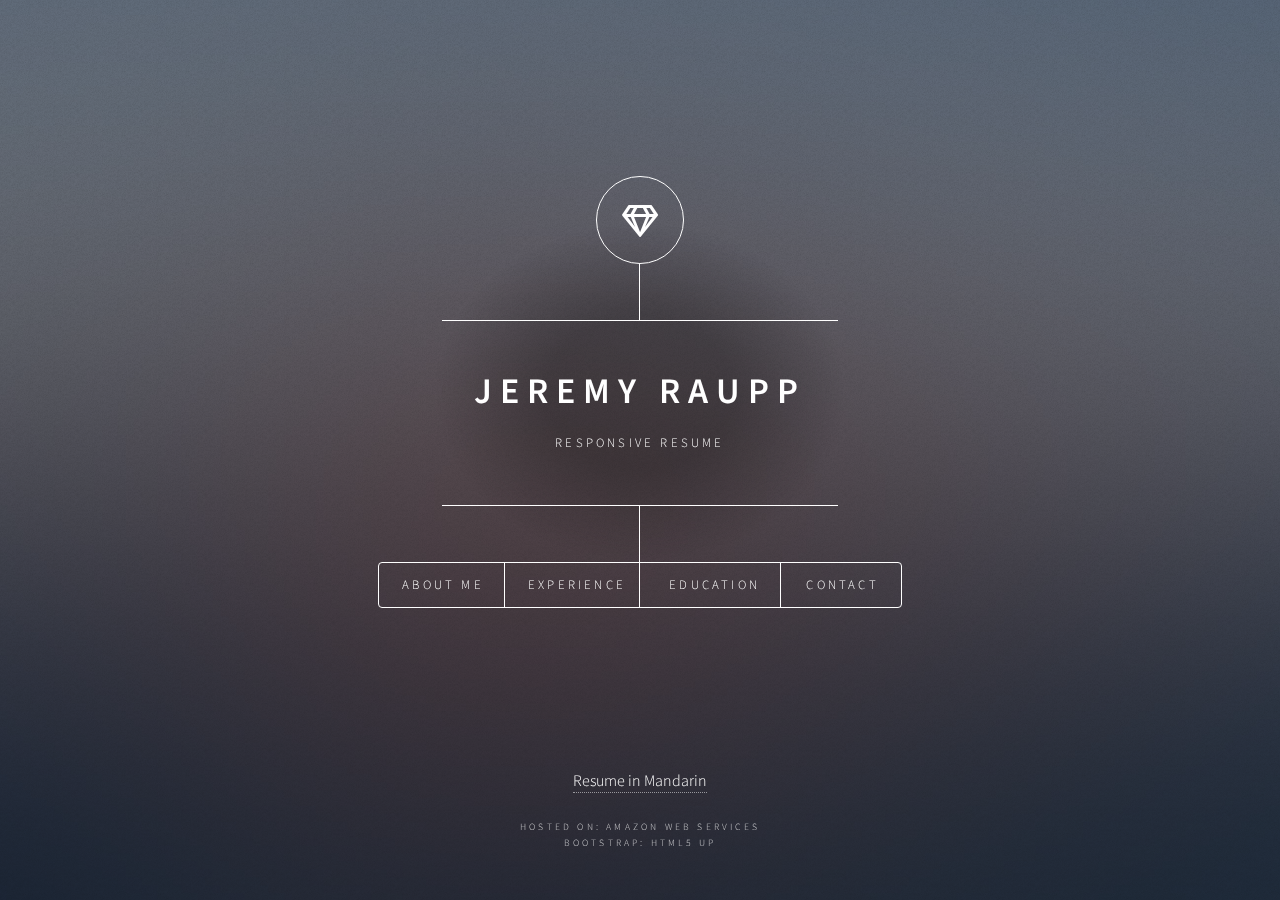
==== My Homepage/index.html @ 41d8da1f "Add files via upload" ====
<!DOCTYPE HTML>
<!--
	Things to do...

	about me::: add a picture
	contact::: php email for inquires
	translate webpage
	add wechat icon and link
-->
<html>
	<head>
		<title>Jeremy Raupp</title>
		<meta charset="utf-8" />
		<meta name="viewport" content="width=device-width, initial-scale=1, user-scalable=no" />
		<link rel="stylesheet" href="assets/css/main.css" />
		<noscript><link rel="stylesheet" href="assets/css/noscript.css" /></noscript>
	</head>
	<body class="is-preload">

		<!-- Wrapper -->
			<div id="wrapper">

				<!-- Header -->
					<header id="header">
						<div class="logo">
							<span class="icon fa-gem"></span>
						</div>
						<div class="content">
							<div class="inner">
								<h1>Jeremy Raupp</h1>
								<p>Responsive Resume</p>

							</div>
						</div>
						<nav>
							<ul>
								<li><a href="#About">About Me</a></li>
								<li><a href="#Experience">Experience</a></li>
								<li><a href="#Education"> Education</a></li>
								<li><a href="#Contact">Contact</a></li>
								<!--<li><a href="#elements">Elements</a></li>-->
							</ul>
						</nav>
					</header>

				<!-- Main -->
					<div id="main">

						<!-- Intro -->
							<article id="About">
								<h2 class="major">About me</h2>
								<span class="image main"><img src="images/pic01.jpg" alt="" /></span>
								<p>I am a self taught Mandarin Chinese speaker and an Amazon Web Services Developer. I love diving head first into the hardest challenges out there. My current undertaking is to become fluent in all things AWS and DevOps. </p>
								<p><strong>Name:</strong>  Jeremy Raupp</p>
								<p><strong>Location:</strong>  Sarasota, Florida, USA</p>

							</article>

													<!-- Experience -->
														<article id="Experience">
															<h2 class="major">Experience</h2>
																<div style="width:150px; height:200px">
															<span class="image main"><img src="images/Work Pic.jpg" alt="" /></span>
																</div>
															<p><center>That which you most want to find, will be found where you least want to look.</center></p>
															<p align="right">- Carl Jung</p><br>

															<div class="table-wrapper">
																<table>
																	<thead>
																		<tr>
																			<th>Name</th>
																			<th>Description</th>
																			<th>Dates</th>
																		</tr>
																	</thead>
																	<tbody>
																		<tr>
																			<td><a href="http://www.cdtc.edu.cn/english/"target="_blank" rel="noopener noreferrer">Chengdu Textile College</td>
																			<td>Foreign Language Expert</td>
																			<td>Sept 2018 - July 2019</td>
																		</tr>
																		<tr>
																			<td><a href="https://www.archdaily.com/912370/experimental-primary-school-of-suzhou-science-and-technology-town-atelier-z-plus-dplus-studio"target="_blank" rel="noopener noreferrer">Suzhou Primary School</td>
																			<td>Primary School Teacher</td>
																			<td>Sept 2017 - July 2018</td>
																		</tr>
																		<tr>
																			<td><a href="https://www.fcci-group.com/content/fcci/en.html"target="_blank" rel="noopener noreferrer">FCCI Insurance Group</td>
																			<td>IT and Data Architecture Intern</td>
																			<td>May 2015 - Jan 2016</td>
																		</tr>
																		<tr>
																			<td><a href="https://www.dominos.com/en/"target="_blank" rel="noopener noreferrer">Domino's Pizza</td>
																			<td>Shift Runner and Customer Service Rep</td>
																			<td>Sept 2012 - Dec 2015</td>
																		</tr>
																</table>
															</div>
														</section>

														</article>

						<!-- Education -->
							<article id="Education">
								<h2 class="major">Education</h2>
								<span class="image main"><img src="images/Grad Pic.jpg" alt="" /></span>
								<p><center>If things are not failing, you are not innovating.</center></p>
								<p align="right">- Elon Musk</p><br>

								<section>
									<div class="table-wrapper">
										<table>
											<thead>
												<tr>
													<th>Name</th>
													<th>Description</th>
													<th>Dates</th>
												</tr>
											</thead>
											<tbody>
												<tr>
													<td><a href="https://aws.amazon.com/training/"target="_blank" rel="noopener noreferrer">AWS Training and Certification</td>
													<td>Self-study for AWS Certifications and DevOps technologies.</td>
													<td>September 2019 - Present</td>
												</tr>
												<tr>
													<td><a href="https://www.fsu.edu"target="_blank" rel="noopener noreferrer">Florida State University</td>
													<td>B.S. Management Information Systems Minor: Computer Science</td>
													<td>August 2013 - May 2017</td>
												</tr>
												<tr>
													<td><a href="https://www.sarasotacountyschools.net/schools/riverview/"target="_blank" rel="noopener noreferrer">Riverview Highschool</td>
													<td>Business and Technology focus</td>
													<td>August 2009 - May 2013</td>
												</tr>
												<tr>
													<td><a href="https://www2.sarasotacountyschools.net/schools/pineview/"target="_blank" rel="noopener noreferrer">Pine View School</td>
													<td>Elementary and Middle School</td>
													<td>August 2002 - May 2009</td>
												</tr>
										</table>
									</div>
							</article>

						<!-- Contact -->
							<article id="Contact">
								<h2 class="major">Contact</h2>
								<form method="post" action="contact.php">
									<div class="fields">
										<div class="field half">
											<label for="name">Name</label>
											<input type="text" name="name" id="name" />
										</div>
										<div class="field half">
											<label for="email">Email</label>
											<input type="text" name="email" id="email" />
										</div>
										<div class="field">
											<label for="message">Message</label>
											<textarea name="message" id="message" rows="4"></textarea>
										</div>
									</div>
									<ul class="actions">
										<li><input type="submit" value="Send Message" class="primary"

											<?php
											$to_email = 'jeremyraupp@gmail.com';
											$name = 'Testing PHP Mail';
											$email = 'From: noreply @ company . com';
											$message = 'This mail is sent using the PHP mail function';
											mail($to_email,$name,$email,$message);
											?>




											</li>
										<li><input type="reset" value="Reset" /></li>
									</ul>
								</form>
								<ul class="icons">
									<li><a href="#" class="icon brands fa-facebook-f"><span class="label">Facebook</span></a></li>
									<li><a href="https://www.instagram.com/jeremyraupp/""target="_blank" rel="noopener noreferrer" class="icon brands fa-instagram"><span class="label">Instagram</span></a></li>
									<li><a href="https://github.com/jraupp1"target="_blank" rel="noopener noreferrer" class="icon brands fa-github"><span class="label">GitHub</span></a></li>
								</ul>
							</article>








						<!-- Elements -->










							<article id="elements">
								<h2 class="major">Elements</h2>

								<section>
									<h3 class="major">Text</h3>
									<p>This is <b>bold</b> and this is <strong>strong</strong>. This is <i>italic</i> and this is <em>emphasized</em>.
									This is <sup>superscript</sup> text and this is <sub>subscript</sub> text.
									This is <u>underlined</u> and this is code: <code>for (;;) { ... }</code>. Finally, <a href="#">this is a link</a>.</p>
									<hr />
									<h2>Heading Level 2</h2>
									<h3>Heading Level 3</h3>
									<h4>Heading Level 4</h4>
									<h5>Heading Level 5</h5>
									<h6>Heading Level 6</h6>
									<hr />
									<h4>Blockquote</h4>
									<blockquote>Fringilla nisl. Donec accumsan interdum nisi, quis tincidunt felis sagittis eget tempus euismod. Vestibulum ante ipsum primis in faucibus vestibulum. Blandit adipiscing eu felis iaculis volutpat ac adipiscing accumsan faucibus. Vestibulum ante ipsum primis in faucibus lorem ipsum dolor sit amet nullam adipiscing eu felis.</blockquote>
									<h4>Preformatted</h4>
									<pre><code>i = 0;

while (!deck.isInOrder()) {
    print 'Iteration ' + i;
    deck.shuffle();
    i++;
}

print 'It took ' + i + ' iterations to sort the deck.';</code></pre>
								</section>

								<section>
									<h3 class="major">Lists</h3>

									<h4>Unordered</h4>
									<ul>
										<li>Dolor pulvinar etiam.</li>
										<li>Sagittis adipiscing.</li>
										<li>Felis enim feugiat.</li>
									</ul>

									<h4>Alternate</h4>
									<ul class="alt">
										<li>Dolor pulvinar etiam.</li>
										<li>Sagittis adipiscing.</li>
										<li>Felis enim feugiat.</li>
									</ul>

									<h4>Icons</h4>
									<ul class="icons">
										<li><a href="#" class="icon brands fa-twitter"><span class="label">Twitter</span></a></li>
										<li><a href="#" class="icon brands fa-facebook-f"><span class="label">Facebook</span></a></li>
										<li><a href="#" class="icon brands fa-instagram"><span class="label">Instagram</span></a></li>
										<li><a href="#" class="icon brands fa-github"><span class="label">Github</span></a></li>
									</ul>

									<h4>Actions</h4>
									<ul class="actions">
										<li><a href="#" class="button primary">Default</a></li>
										<li><a href="#" class="button">Default</a></li>
									</ul>
									<ul class="actions stacked">
										<li><a href="#" class="button primary">Default</a></li>
										<li><a href="#" class="button">Default</a></li>
									</ul>
								</section>

								<section>
									<h3 class="major">Buttons</h3>
									<ul class="actions">
										<li><a href="#" class="button primary">Primary</a></li>
										<li><a href="#" class="button">Default</a></li>
									</ul>
									<ul class="actions">
										<li><a href="#" class="button">Default</a></li>
										<li><a href="#" class="button small">Small</a></li>
									</ul>
									<ul class="actions">
										<li><a href="#" class="button primary icon solid fa-download">Icon</a></li>
										<li><a href="#" class="button icon solid fa-download">Icon</a></li>
									</ul>
									<ul class="actions">
										<li><span class="button primary disabled">Disabled</span></li>
										<li><span class="button disabled">Disabled</span></li>
									</ul>
								</section>

								<section>
									<h3 class="major">Form</h3>
									<form method="post" action="#">
										<div class="fields">
											<div class="field half">
												<label for="demo-name">Name</label>
												<input type="text" name="demo-name" id="demo-name" value="" placeholder="Jane Doe" />
											</div>
											<div class="field half">
												<label for="demo-email">Email</label>
												<input type="email" name="demo-email" id="demo-email" value="" placeholder="jane@untitled.tld" />
											</div>
											<div class="field">
												<label for="demo-category">Category</label>
												<select name="demo-category" id="demo-category">
													<option value="">-</option>
													<option value="1">Manufacturing</option>
													<option value="1">Shipping</option>
													<option value="1">Administration</option>
													<option value="1">Human Resources</option>
												</select>
											</div>
											<div class="field half">
												<input type="radio" id="demo-priority-low" name="demo-priority" checked>
												<label for="demo-priority-low">Low</label>
											</div>
											<div class="field half">
												<input type="radio" id="demo-priority-high" name="demo-priority">
												<label for="demo-priority-high">High</label>
											</div>
											<div class="field half">
												<input type="checkbox" id="demo-copy" name="demo-copy">
												<label for="demo-copy">Email me a copy</label>
											</div>
											<div class="field half">
												<input type="checkbox" id="demo-human" name="demo-human" checked>
												<label for="demo-human">Not a robot</label>
											</div>
											<div class="field">
												<label for="demo-message">Message</label>
												<textarea name="demo-message" id="demo-message" placeholder="Enter your message" rows="6"></textarea>
											</div>
										</div>
										<ul class="actions">
											<li><input type="submit" value="Send Message" class="primary" /></li>
											<li><input type="reset" value="Reset" /></li>
										</ul>
									</form>
								</section>

							</article>

					</div>





				<!-- Footer -->


					<footer id="footer">
						<a href="#Chinese">Resume in Mandarin</a><br>

						<br><p class="copyright">Hosted on: Amazon Web Services</p>
						<p class="copyright">Bootstrap: HTML5 UP</p>
					</footer>

			</div>

		<!-- BG -->
			<div id="bg"></div>

		<!-- Scripts -->
			<script src="assets/js/jquery.min.js"></script>
			<script src="assets/js/browser.min.js"></script>
			<script src="assets/js/breakpoints.min.js"></script>
			<script src="assets/js/util.js"></script>
			<script src="assets/js/main.js"></script>

	</body>
</html>
---- My Homepage/assets/css/main.css ----
@import url(fontawesome-all.min.css);
@import url("https://fonts.googleapis.com/css?family=Source+Sans+Pro:300italic,600italic,300,600");

/*
	Dimension by HTML5 UP
	html5up.net | @ajlkn
	Free for personal and commercial use under the CCA 3.0 license (html5up.net/license)
*/

html, body, div, span, applet, object,
iframe, h1, h2, h3, h4, h5, h6, p, blockquote,
pre, a, abbr, acronym, address, big, cite,
code, del, dfn, em, img, ins, kbd, q, s, samp,
small, strike, strong, sub, sup, tt, var, b,
u, i, center, dl, dt, dd, ol, ul, li, fieldset,
form, label, legend, table, caption, tbody,
tfoot, thead, tr, th, td, article, aside,
canvas, details, embed, figure, figcaption,
footer, header, hgroup, menu, nav, output, ruby,
section, summary, time, mark, audio, video {
	margin: 0;
	padding: 0;
	border: 0;
	font-size: 100%;
	font: inherit;
	vertical-align: baseline;}

article, aside, details, figcaption, figure,
footer, header, hgroup, menu, nav, section {
	display: block;}

body {
	line-height: 1;
}

ol, ul {
	list-style: none;
}

blockquote, q {
	quotes: none;
}

	blockquote:before, blockquote:after, q:before, q:after {
		content: '';
		content: none;
	}

table {
	border-collapse: collapse;
	border-spacing: 0;
}

body {
	-webkit-text-size-adjust: none;
}

mark {
	background-color: transparent;
	color: inherit;
}

input::-moz-focus-inner {
	border: 0;
	padding: 0;
}

input, select, textarea {
	-moz-appearance: none;
	-webkit-appearance: none;
	-ms-appearance: none;
	appearance: none;
}

/* Basic */

	@-ms-viewport {
		width: device-width;
	}

	@media screen and (max-width: 480px) {

		html, body {
			min-width: 320px;
		}

	}

	html {
		box-sizing: border-box;
	}

	*, *:before, *:after {
		box-sizing: inherit;
	}

	body {
		background: #1b1f22;
	}

		body.is-preload *, body.is-preload *:before, body.is-preload *:after {
			-moz-animation: none !important;
			-webkit-animation: none !important;
			-ms-animation: none !important;
			animation: none !important;
			-moz-transition: none !important;
			-webkit-transition: none !important;
			-ms-transition: none !important;
			transition: none !important;
		}

/* Type */

	html {
		font-size: 16pt;
	}

		@media screen and (max-width: 1680px) {

			html {
				font-size: 12pt;
			}

		}

		@media screen and (max-width: 736px) {

			html {
				font-size: 11pt;
			}

		}

		@media screen and (max-width: 360px) {

			html {
				font-size: 10pt;
			}

		}

	body, input, select, textarea {
		color: #ffffff;
		font-family: "Source Sans Pro", sans-serif;
		font-weight: 300;
		font-size: 1rem;
		line-height: 1.65;
	}

	a {
		-moz-transition: color 0.2s ease-in-out, background-color 0.2s ease-in-out, border-bottom-color 0.2s ease-in-out;
		-webkit-transition: color 0.2s ease-in-out, background-color 0.2s ease-in-out, border-bottom-color 0.2s ease-in-out;
		-ms-transition: color 0.2s ease-in-out, background-color 0.2s ease-in-out, border-bottom-color 0.2s ease-in-out;
		transition: color 0.2s ease-in-out, background-color 0.2s ease-in-out, border-bottom-color 0.2s ease-in-out;
		border-bottom: dotted 1px rgba(255, 255, 255, 0.5);
		text-decoration: none;
		color: inherit;
	}

		a:hover {
			border-bottom-color: transparent;
		}

	strong, b {
		color: #ffffff;
		font-weight: 600;
	}

	em, i {
		font-style: italic;
	}

	p {
		margin: 0 0 2rem 0;
	}

	h1, h2, h3, h4, h5, h6 {
		color: #ffffff;
		font-weight: 600;
		line-height: 1.5;
		margin: 0 0 1rem 0;
		text-transform: uppercase;
		letter-spacing: 0.2rem;
	}

		h1 a, h2 a, h3 a, h4 a, h5 a, h6 a {
			color: inherit;
			text-decoration: none;
		}

		h1.major, h2.major, h3.major, h4.major, h5.major, h6.major {
			border-bottom: solid 1px #ffffff;
			width: -moz-max-content;
			width: -webkit-max-content;
			width: -ms-max-content;
			width: max-content;
			padding-bottom: 0.5rem;
			margin: 0 0 2rem 0;
		}

	h1 {
		font-size: 2.25rem;
		line-height: 1.3;
		letter-spacing: 0.5rem;
	}

	h2 {
		font-size: 1.5rem;
		line-height: 1.4;
		letter-spacing: 0.5rem;
	}

	h3 {
		font-size: 1rem;
	}

	h4 {
		font-size: 0.8rem;
	}

	h5 {
		font-size: 0.7rem;
	}

	h6 {
		font-size: 0.6rem;
	}

	@media screen and (max-width: 736px) {

		h1 {
			font-size: 1.75rem;
			line-height: 1.4;
		}

		h2 {
			font-size: 1.25em;
			line-height: 1.5;
		}

	}

	sub {
		font-size: 0.8rem;
		position: relative;
		top: 0.5rem;
	}

	sup {
		font-size: 0.8rem;
		position: relative;
		top: -0.5rem;
	}

	blockquote {
		border-left: solid 4px #ffffff;
		font-style: italic;
		margin: 0 0 2rem 0;
		padding: 0.5rem 0 0.5rem 2rem;
	}

	code {
		background: rgba(255, 255, 255, 0.075);
		border-radius: 4px;
		font-family: "Courier New", monospace;
		font-size: 0.9rem;
		margin: 0 0.25rem;
		padding: 0.25rem 0.65rem;
	}

	pre {
		-webkit-overflow-scrolling: touch;
		font-family: "Courier New", monospace;
		font-size: 0.9rem;
		margin: 0 0 2rem 0;
	}

		pre code {
			display: block;
			line-height: 1.75;
			padding: 1rem 1.5rem;
			overflow-x: auto;
		}

	hr {
		border: 0;
		border-bottom: solid 1px #ffffff;
		margin: 2.75rem 0;
	}

	.align-left {
		text-align: left;
	}

	.align-center {
		text-align: center;
	}

	.align-right {
		text-align: right;
	}

/* Form */

	form {
		margin: 0 0 2rem 0;
	}

		form > :last-child {
			margin-bottom: 0;
		}

		form > .fields {
			display: -moz-flex;
			display: -webkit-flex;
			display: -ms-flex;
			display: flex;
			-moz-flex-wrap: wrap;
			-webkit-flex-wrap: wrap;
			-ms-flex-wrap: wrap;
			flex-wrap: wrap;
			width: calc(100% + 3rem);
			margin: -1.5rem 0 2rem -1.5rem;
		}

			form > .fields > .field {
				-moz-flex-grow: 0;
				-webkit-flex-grow: 0;
				-ms-flex-grow: 0;
				flex-grow: 0;
				-moz-flex-shrink: 0;
				-webkit-flex-shrink: 0;
				-ms-flex-shrink: 0;
				flex-shrink: 0;
				padding: 1.5rem 0 0 1.5rem;
				width: calc(100% - 1.5rem);
			}

				form > .fields > .field.half {
					width: calc(50% - 0.75rem);
				}

				form > .fields > .field.third {
					width: calc(100%/3 - 0.5rem);
				}

				form > .fields > .field.quarter {
					width: calc(25% - 0.375rem);
				}

		@media screen and (max-width: 480px) {

			form > .fields {
				width: calc(100% + 3rem);
				margin: -1.5rem 0 2rem -1.5rem;
			}

				form > .fields > .field {
					padding: 1.5rem 0 0 1.5rem;
					width: calc(100% - 1.5rem);
				}

					form > .fields > .field.half {
						width: calc(100% - 1.5rem);
					}

					form > .fields > .field.third {
						width: calc(100% - 1.5rem);
					}

					form > .fields > .field.quarter {
						width: calc(100% - 1.5rem);
					}

		}

	label {
		color: #ffffff;
		display: block;
		font-size: 0.8rem;
		font-weight: 300;
		letter-spacing: 0.2rem;
		line-height: 1.5;
		margin: 0 0 1rem 0;
		text-transform: uppercase;
	}

	input[type="text"],
	input[type="password"],
	input[type="email"],
	input[type="tel"],
	select,
	textarea {
		-moz-appearance: none;
		-webkit-appearance: none;
		-ms-appearance: none;
		appearance: none;
		-moz-transition: border-color 0.2s ease-in-out, box-shadow 0.2s ease-in-out, background-color 0.2s ease-in-out;
		-webkit-transition: border-color 0.2s ease-in-out, box-shadow 0.2s ease-in-out, background-color 0.2s ease-in-out;
		-ms-transition: border-color 0.2s ease-in-out, box-shadow 0.2s ease-in-out, background-color 0.2s ease-in-out;
		transition: border-color 0.2s ease-in-out, box-shadow 0.2s ease-in-out, background-color 0.2s ease-in-out;
		background-color: transparent;
		border-radius: 4px;
		border: solid 1px #ffffff;
		color: inherit;
		display: block;
		outline: 0;
		padding: 0 1rem;
		text-decoration: none;
		width: 100%;
	}

		input[type="text"]:invalid,
		input[type="password"]:invalid,
		input[type="email"]:invalid,
		input[type="tel"]:invalid,
		select:invalid,
		textarea:invalid {
			box-shadow: none;
		}

		input[type="text"]:focus,
		input[type="password"]:focus,
		input[type="email"]:focus,
		input[type="tel"]:focus,
		select:focus,
		textarea:focus {
			background: rgba(255, 255, 255, 0.075);
			border-color: #ffffff;
			box-shadow: 0 0 0 1px #ffffff;
		}

	select {
		background-image: url("data:image/svg+xml;charset=utf8,%3Csvg xmlns='http://www.w3.org/2000/svg' width='40' height='40' preserveAspectRatio='none' viewBox='0 0 40 40'%3E%3Cpath d='M9.4,12.3l10.4,10.4l10.4-10.4c0.2-0.2,0.5-0.4,0.9-0.4c0.3,0,0.6,0.1,0.9,0.4l3.3,3.3c0.2,0.2,0.4,0.5,0.4,0.9 c0,0.4-0.1,0.6-0.4,0.9L20.7,31.9c-0.2,0.2-0.5,0.4-0.9,0.4c-0.3,0-0.6-0.1-0.9-0.4L4.3,17.3c-0.2-0.2-0.4-0.5-0.4-0.9 c0-0.4,0.1-0.6,0.4-0.9l3.3-3.3c0.2-0.2,0.5-0.4,0.9-0.4S9.1,12.1,9.4,12.3z' fill='%23ffffff' /%3E%3C/svg%3E");
		background-size: 1.25rem;
		background-repeat: no-repeat;
		background-position: calc(100% - 1rem) center;
		height: 2.75rem;
		padding-right: 2.75rem;
		text-overflow: ellipsis;
	}

		select option {
			color: #ffffff;
			background: #1b1f22;
		}

		select:focus::-ms-value {
			background-color: transparent;
		}

		select::-ms-expand {
			display: none;
		}

	input[type="text"],
	input[type="password"],
	input[type="email"],
	select {
		height: 2.75rem;
	}

	textarea {
		padding: 0.75rem 1rem;
	}

	input[type="checkbox"],
	input[type="radio"] {
		-moz-appearance: none;
		-webkit-appearance: none;
		-ms-appearance: none;
		appearance: none;
		display: block;
		float: left;
		margin-right: -2rem;
		opacity: 0;
		width: 1rem;
		z-index: -1;
	}

		input[type="checkbox"] + label,
		input[type="radio"] + label {
			text-decoration: none;
			-moz-user-select: none;
			-webkit-user-select: none;
			-ms-user-select: none;
			user-select: none;
			color: #ffffff;
			cursor: pointer;
			display: inline-block;
			font-size: 0.8rem;
			font-weight: 300;
			margin: 0 0 0.5rem 0;
			padding-left: 2.65rem;
			padding-right: 0.75rem;
			position: relative;
		}

			input[type="checkbox"] + label:before,
			input[type="radio"] + label:before {
				-moz-osx-font-smoothing: grayscale;
				-webkit-font-smoothing: antialiased;
				display: inline-block;
				font-style: normal;
				font-variant: normal;
				text-rendering: auto;
				line-height: 1;
				text-transform: none !important;
				font-family: 'Font Awesome 5 Free';
				font-weight: 900;
			}

			input[type="checkbox"] + label:before,
			input[type="radio"] + label:before {
				-moz-transition: border-color 0.2s ease-in-out, box-shadow 0.2s ease-in-out, background-color 0.2s ease-in-out;
				-webkit-transition: border-color 0.2s ease-in-out, box-shadow 0.2s ease-in-out, background-color 0.2s ease-in-out;
				-ms-transition: border-color 0.2s ease-in-out, box-shadow 0.2s ease-in-out, background-color 0.2s ease-in-out;
				transition: border-color 0.2s ease-in-out, box-shadow 0.2s ease-in-out, background-color 0.2s ease-in-out;
				border-radius: 4px;
				border: solid 1px #ffffff;
				content: '';
				display: inline-block;
				height: 1.65rem;
				left: 0;
				line-height: 1.65rem;
				position: absolute;
				text-align: center;
				top: -0.15rem;
				width: 1.65rem;
			}

		input[type="checkbox"]:checked + label:before,
		input[type="radio"]:checked + label:before {
			background: #ffffff !important;
			border-color: #ffffff !important;
			color: #1b1f22;
			content: '\f00c';
		}

		input[type="checkbox"]:focus + label:before,
		input[type="radio"]:focus + label:before {
			background: rgba(255, 255, 255, 0.075);
			border-color: #ffffff;
			box-shadow: 0 0 0 1px #ffffff;
		}

	input[type="checkbox"] + label:before {
		border-radius: 4px;
	}

	input[type="radio"] + label:before {
		border-radius: 100%;
	}

	::-webkit-input-placeholder {
		color: rgba(255, 255, 255, 0.5) !important;
		opacity: 1.0;
	}

	:-moz-placeholder {
		color: rgba(255, 255, 255, 0.5) !important;
		opacity: 1.0;
	}

	::-moz-placeholder {
		color: rgba(255, 255, 255, 0.5) !important;
		opacity: 1.0;
	}

	:-ms-input-placeholder {
		color: rgba(255, 255, 255, 0.5) !important;
		opacity: 1.0;
	}

	.formerize-placeholder {
		color: rgba(255, 255, 255, 0.5) !important;
		opacity: 1.0;
	}

/* Box */

	.box {
		border-radius: 4px;
		border: solid 1px #ffffff;
		margin-bottom: 2rem;
		padding: 1.5em;
	}

		.box > :last-child,
		.box > :last-child > :last-child,
		.box > :last-child > :last-child > :last-child {
			margin-bottom: 0;
		}

		.box.alt {
			border: 0;
			border-radius: 0;
			padding: 0;
		}

/* Icon */

	.icon {
		text-decoration: none;
		border-bottom: none;
		position: relative;
	}

		.icon:before {
			-moz-osx-font-smoothing: grayscale;
			-webkit-font-smoothing: antialiased;
			display: inline-block;
			font-style: normal;
			font-variant: normal;
			text-rendering: auto;
			line-height: 1;
			text-transform: none !important;
			font-family: 'Font Awesome 5 Free';
			font-weight: 400;
		}

		.icon > .label {
			display: none;
		}

		.icon:before {
			line-height: inherit;
		}

		.icon.solid:before {
			font-weight: 900;
		}

		.icon.brands:before {
			font-family: 'Font Awesome 5 Brands';
		}

/* Image */

	.image {
		border-radius: 4px;
		border: 0;
		display: inline-block;
		position: relative;
	}

		.image:before {
			pointer-events: none;
			background-image: url("../../images/overlay.png");
			background-color: rgba(19, 21, 25, 0.5);
			border-radius: 4px;
			content: '';
			display: block;
			height: 100%;
			left: 0;
			opacity: 0.5;
			position: absolute;
			top: 0;
			width: 100%;
		}

		.image img {
			border-radius: 4px;
			display: block;
		}

		.image.left, .image.right {
			max-width: 40%;
		}

			.image.left img, .image.right img {
				width: 100%;
			}

		.image.left {
			float: left;
			padding: 0 1.5em 1em 0;
			top: 0.25em;
		}

		.image.right {
			float: right;
			padding: 0 0 1em 1.5em;
			top: 0.25em;
		}

		.image.fit {
			display: block;
			margin: 0 0 2rem 0;
			width: 100%;
		}

			.image.fit img {
				width: 100%;
			}

		.image.main {
			display: block;
			margin: 2.5rem 0;
			width: 100%;
		}

			.image.main img {
				width: 100%;
			}

		@media screen and (max-width: 736px) {

			.image.main {
				margin: 2rem 0;
			}

		}

		@media screen and (max-width: 480px) {

			.image.main {
				margin: 1.5rem 0;
			}

		}

/* List */

	ol {
		list-style: decimal;
		margin: 0 0 2rem 0;
		padding-left: 1.25em;
	}

		ol li {
			padding-left: 0.25em;
		}

	ul {
		list-style: disc;
		margin: 0 0 2rem 0;
		padding-left: 1em;
	}

		ul li {
			padding-left: 0.5em;
		}

		ul.alt {
			list-style: none;
			padding-left: 0;
		}

			ul.alt li {
				border-top: solid 1px #ffffff;
				padding: 0.5em 0;
			}

				ul.alt li:first-child {
					border-top: 0;
					padding-top: 0;
				}

	dl {
		margin: 0 0 2rem 0;
	}

		dl dt {
			display: block;
			font-weight: 600;
			margin: 0 0 1rem 0;
		}

		dl dd {
			margin-left: 2rem;
		}

/* Actions */

	ul.actions {
		display: -moz-flex;
		display: -webkit-flex;
		display: -ms-flex;
		display: flex;
		cursor: default;
		list-style: none;
		margin-left: -1rem;
		padding-left: 0;
	}

		ul.actions li {
			padding: 0 0 0 1rem;
			vertical-align: middle;
		}

		ul.actions.special {
			-moz-justify-content: center;
			-webkit-justify-content: center;
			-ms-justify-content: center;
			justify-content: center;
			width: 100%;
			margin-left: 0;
		}

			ul.actions.special li:first-child {
				padding-left: 0;
			}

		ul.actions.stacked {
			-moz-flex-direction: column;
			-webkit-flex-direction: column;
			-ms-flex-direction: column;
			flex-direction: column;
			margin-left: 0;
		}

			ul.actions.stacked li {
				padding: 1.3rem 0 0 0;
			}

				ul.actions.stacked li:first-child {
					padding-top: 0;
				}

		ul.actions.fit {
			width: calc(100% + 1rem);
		}

			ul.actions.fit li {
				-moz-flex-grow: 1;
				-webkit-flex-grow: 1;
				-ms-flex-grow: 1;
				flex-grow: 1;
				-moz-flex-shrink: 1;
				-webkit-flex-shrink: 1;
				-ms-flex-shrink: 1;
				flex-shrink: 1;
				width: 100%;
			}

				ul.actions.fit li > * {
					width: 100%;
				}

			ul.actions.fit.stacked {
				width: 100%;
			}

		@media screen and (max-width: 480px) {

			ul.actions:not(.fixed) {
				-moz-flex-direction: column;
				-webkit-flex-direction: column;
				-ms-flex-direction: column;
				flex-direction: column;
				margin-left: 0;
				width: 100% !important;
			}

				ul.actions:not(.fixed) li {
					-moz-flex-grow: 1;
					-webkit-flex-grow: 1;
					-ms-flex-grow: 1;
					flex-grow: 1;
					-moz-flex-shrink: 1;
					-webkit-flex-shrink: 1;
					-ms-flex-shrink: 1;
					flex-shrink: 1;
					padding: 1rem 0 0 0;
					text-align: center;
					width: 100%;
				}

					ul.actions:not(.fixed) li > * {
						width: 100%;
					}

					ul.actions:not(.fixed) li:first-child {
						padding-top: 0;
					}

					ul.actions:not(.fixed) li input[type="submit"],
					ul.actions:not(.fixed) li input[type="reset"],
					ul.actions:not(.fixed) li input[type="button"],
					ul.actions:not(.fixed) li button,
					ul.actions:not(.fixed) li .button {
						width: 100%;
					}

						ul.actions:not(.fixed) li input[type="submit"].icon:before,
						ul.actions:not(.fixed) li input[type="reset"].icon:before,
						ul.actions:not(.fixed) li input[type="button"].icon:before,
						ul.actions:not(.fixed) li button.icon:before,
						ul.actions:not(.fixed) li .button.icon:before {
							margin-left: -0.5em;
						}

		}

/* Icons */

	ul.icons {
		cursor: default;
		list-style: none;
		padding-left: 0;
	}

		ul.icons li {
			display: inline-block;
			padding: 0 0.75em 0 0;
		}

			ul.icons li:last-child {
				padding-right: 0;
			}

			ul.icons li a {
				border-radius: 100%;
				box-shadow: inset 0 0 0 1px #ffffff;
				display: inline-block;
				height: 2.25rem;
				line-height: 2.25rem;
				text-align: center;
				width: 2.25rem;
			}

				ul.icons li a:hover {
					background-color: rgba(255, 255, 255, 0.075);
				}

				ul.icons li a:active {
					background-color: rgba(255, 255, 255, 0.175);
				}

/* Table */

	.table-wrapper {
		-webkit-overflow-scrolling: touch;
		overflow-x: auto;
	}

	table {
		margin: 0 0 2rem 0;
		width: 100%;
	}

		table tbody tr {
			border: solid 1px #ffffff;
			border-left: 0;
			border-right: 0;
		}

			table tbody tr:nth-child(2n + 1) {
				background-color: rgba(255, 255, 255, 0.075);
			}

		table td {
			padding: 0.75em 0.75em;
		}

		table th {
			color: #ffffff;
			font-size: 0.9em;
			font-weight: 600;
			padding: 0 0.75em 0.75em 0.75em;
			text-align: left;
		}

		table thead {
			border-bottom: solid 2px #ffffff;
		}

		table tfoot {
			border-top: solid 2px #ffffff;
		}

		table.alt {
			border-collapse: separate;
		}

			table.alt tbody tr td {
				border: solid 1px #ffffff;
				border-left-width: 0;
				border-top-width: 0;
			}

				table.alt tbody tr td:first-child {
					border-left-width: 1px;
				}

			table.alt tbody tr:first-child td {
				border-top-width: 1px;
			}

			table.alt thead {
				border-bottom: 0;
			}

			table.alt tfoot {
				border-top: 0;
			}

/* Button */

	input[type="submit"],
	input[type="reset"],
	input[type="button"],
	button,
	.button {
		-moz-appearance: none;
		-webkit-appearance: none;
		-ms-appearance: none;
		appearance: none;
		-moz-transition: background-color 0.2s ease-in-out, color 0.2s ease-in-out;
		-webkit-transition: background-color 0.2s ease-in-out, color 0.2s ease-in-out;
		-ms-transition: background-color 0.2s ease-in-out, color 0.2s ease-in-out;
		transition: background-color 0.2s ease-in-out, color 0.2s ease-in-out;
		background-color: transparent;
		border-radius: 4px;
		border: 0;
		box-shadow: inset 0 0 0 1px #ffffff;
		color: #ffffff !important;
		cursor: pointer;
		display: inline-block;
		font-size: 0.8rem;
		font-weight: 300;
		height: 2.75rem;
		letter-spacing: 0.2rem;
		line-height: 2.75rem;
		outline: 0;
		padding: 0 1.25rem 0 1.35rem;
		text-align: center;
		text-decoration: none;
		text-transform: uppercase;
		white-space: nowrap;
	}

		input[type="submit"]:hover,
		input[type="reset"]:hover,
		input[type="button"]:hover,
		button:hover,
		.button:hover {
			background-color: rgba(255, 255, 255, 0.075);
		}

		input[type="submit"]:active,
		input[type="reset"]:active,
		input[type="button"]:active,
		button:active,
		.button:active {
			background-color: rgba(255, 255, 255, 0.175);
		}

		input[type="submit"].icon:before,
		input[type="reset"].icon:before,
		input[type="button"].icon:before,
		button.icon:before,
		.button.icon:before {
			margin-right: 0.5em;
		}

		input[type="submit"].fit,
		input[type="reset"].fit,
		input[type="button"].fit,
		button.fit,
		.button.fit {
			width: 100%;
		}

		input[type="submit"].small,
		input[type="reset"].small,
		input[type="button"].small,
		button.small,
		.button.small {
			font-size: 0.6rem;
			height: 2.0625rem;
			line-height: 2.0625rem;
		}

		input[type="submit"].primary,
		input[type="reset"].primary,
		input[type="button"].primary,
		button.primary,
		.button.primary {
			background-color: #ffffff;
			color: #1b1f22 !important;
			font-weight: 600;
		}

		input[type="submit"].disabled, input[type="submit"]:disabled,
		input[type="reset"].disabled,
		input[type="reset"]:disabled,
		input[type="button"].disabled,
		input[type="button"]:disabled,
		button.disabled,
		button:disabled,
		.button.disabled,
		.button:disabled {
			pointer-events: none;
			cursor: default;
			opacity: 0.25;
		}

	input[type="submit"],
	input[type="reset"],
	input[type="button"],
	button {
		line-height: calc(2.75rem - 2px);
	}

/* BG */

	#bg {
		-moz-transform: scale(1.0);
		-webkit-transform: scale(1.0);
		-ms-transform: scale(1.0);
		transform: scale(1.0);
		-webkit-backface-visibility: hidden;
		position: fixed;
		top: 0;
		left: 0;
		width: 100%;
		height: 100vh;
		z-index: 1;
	}

		#bg:before, #bg:after {
			content: '';
			display: block;
			position: absolute;
			top: 0;
			left: 0;
			width: 100%;
			height: 100%;
		}

		#bg:before {
			-moz-transition: background-color 2.5s ease-in-out;
			-webkit-transition: background-color 2.5s ease-in-out;
			-ms-transition: background-color 2.5s ease-in-out;
			transition: background-color 2.5s ease-in-out;
			-moz-transition-delay: 0.75s;
			-webkit-transition-delay: 0.75s;
			-ms-transition-delay: 0.75s;
			transition-delay: 0.75s;
			background-image: linear-gradient(to top, rgba(19, 21, 25, 0.5), rgba(19, 21, 25, 0.5)), url("../../images/overlay.png");
			background-size: auto, 256px 256px;
			background-position: center, center;
			background-repeat: no-repeat, repeat;
			z-index: 2;
		}

		#bg:after {
			-moz-transform: scale(1.125);
			-webkit-transform: scale(1.125);
			-ms-transform: scale(1.125);
			transform: scale(1.125);
			-moz-transition: -moz-transform 0.325s ease-in-out, -moz-filter 0.325s ease-in-out;
			-webkit-transition: -webkit-transform 0.325s ease-in-out, -webkit-filter 0.325s ease-in-out;
			-ms-transition: -ms-transform 0.325s ease-in-out, -ms-filter 0.325s ease-in-out;
			transition: transform 0.325s ease-in-out, filter 0.325s ease-in-out;
			background-image: url("../../images/bg.jpg");
			background-position: center;
			background-size: cover;
			background-repeat: no-repeat;
			z-index: 1;
		}

		body.is-article-visible #bg:after {
			-moz-transform: scale(1.0825);
			-webkit-transform: scale(1.0825);
			-ms-transform: scale(1.0825);
			transform: scale(1.0825);
			-moz-filter: blur(0.2rem);
			-webkit-filter: blur(0.2rem);
			-ms-filter: blur(0.2rem);
			filter: blur(0.2rem);
		}

		body.is-preload #bg:before {
			background-color: #000000;
		}

/* Wrapper */

	#wrapper {
		display: -moz-flex;
		display: -webkit-flex;
		display: -ms-flex;
		display: flex;
		-moz-flex-direction: column;
		-webkit-flex-direction: column;
		-ms-flex-direction: column;
		flex-direction: column;
		-moz-align-items: center;
		-webkit-align-items: center;
		-ms-align-items: center;
		align-items: center;
		-moz-justify-content: space-between;
		-webkit-justify-content: space-between;
		-ms-justify-content: space-between;
		justify-content: space-between;
		position: relative;
		min-height: 100vh;
		width: 100%;
		padding: 4rem 2rem;
		z-index: 3;
	}

		#wrapper:before {
			content: '';
			display: block;
		}

		@media screen and (max-width: 1680px) {

			#wrapper {
				padding: 3rem 2rem;
			}

		}

		@media screen and (max-width: 736px) {

			#wrapper {
				padding: 2rem 1rem;
			}

		}

		@media screen and (max-width: 480px) {

			#wrapper {
				padding: 1rem;
			}

		}

/* Header */

	#header {
		display: -moz-flex;
		display: -webkit-flex;
		display: -ms-flex;
		display: flex;
		-moz-flex-direction: column;
		-webkit-flex-direction: column;
		-ms-flex-direction: column;
		flex-direction: column;
		-moz-align-items: center;
		-webkit-align-items: center;
		-ms-align-items: center;
		align-items: center;
		-moz-transition: -moz-transform 0.325s ease-in-out, -moz-filter 0.325s ease-in-out, opacity 0.325s ease-in-out;
		-webkit-transition: -webkit-transform 0.325s ease-in-out, -webkit-filter 0.325s ease-in-out, opacity 0.325s ease-in-out;
		-ms-transition: -ms-transform 0.325s ease-in-out, -ms-filter 0.325s ease-in-out, opacity 0.325s ease-in-out;
		transition: transform 0.325s ease-in-out, filter 0.325s ease-in-out, opacity 0.325s ease-in-out;
		background-image: -moz-radial-gradient(rgba(0, 0, 0, 0.25) 25%, rgba(0, 0, 0, 0) 55%);
		background-image: -webkit-radial-gradient(rgba(0, 0, 0, 0.25) 25%, rgba(0, 0, 0, 0) 55%);
		background-image: -ms-radial-gradient(rgba(0, 0, 0, 0.25) 25%, rgba(0, 0, 0, 0) 55%);
		background-image: radial-gradient(rgba(0, 0, 0, 0.25) 25%, rgba(0, 0, 0, 0) 55%);
		max-width: 100%;
		text-align: center;
	}

		#header > * {
			-moz-transition: opacity 0.325s ease-in-out;
			-webkit-transition: opacity 0.325s ease-in-out;
			-ms-transition: opacity 0.325s ease-in-out;
			transition: opacity 0.325s ease-in-out;
			position: relative;
			margin-top: 3.5rem;
		}

			#header > *:before {
				content: '';
				display: block;
				position: absolute;
				top: calc(-3.5rem - 1px);
				left: calc(50% - 1px);
				width: 1px;
				height: calc(3.5rem + 1px);
				background: #ffffff;
			}

		#header > :first-child {
			margin-top: 0;
		}

			#header > :first-child:before {
				display: none;
			}

		#header .logo {
			width: 5.5rem;
			height: 5.5rem;
			line-height: 5.5rem;
			border: solid 1px #ffffff;
			border-radius: 100%;
		}

			#header .logo .icon:before {
				font-size: 2rem;
			}

		#header .content {
			border-style: solid;
			border-color: #ffffff;
			border-top-width: 1px;
			border-bottom-width: 1px;
			max-width: 100%;
		}

			#header .content .inner {
				-moz-transition: max-height 0.75s ease, padding 0.75s ease, opacity 0.325s ease-in-out;
				-webkit-transition: max-height 0.75s ease, padding 0.75s ease, opacity 0.325s ease-in-out;
				-ms-transition: max-height 0.75s ease, padding 0.75s ease, opacity 0.325s ease-in-out;
				transition: max-height 0.75s ease, padding 0.75s ease, opacity 0.325s ease-in-out;
				-moz-transition-delay: 0.25s;
				-webkit-transition-delay: 0.25s;
				-ms-transition-delay: 0.25s;
				transition-delay: 0.25s;
				padding: 3rem 2rem;
				max-height: 40rem;
				overflow: hidden;
			}

				#header .content .inner > :last-child {
					margin-bottom: 0;
				}

			#header .content p {
				text-transform: uppercase;
				letter-spacing: 0.2rem;
				font-size: 0.8rem;
				line-height: 2;
			}

		#header nav ul {
			display: -moz-flex;
			display: -webkit-flex;
			display: -ms-flex;
			display: flex;
			margin-bottom: 0;
			list-style: none;
			padding-left: 0;
			border: solid 1px #ffffff;
			border-radius: 4px;
		}

			#header nav ul li {
				padding-left: 0;
				border-left: solid 1px #ffffff;
			}

				#header nav ul li:first-child {
					border-left: 0;
				}

				#header nav ul li a {
					display: block;
					min-width: 7.5rem;
					height: 2.75rem;
					line-height: 2.75rem;
					padding: 0 1.25rem 0 1.45rem;
					text-transform: uppercase;
					letter-spacing: 0.2rem;
					font-size: 0.8rem;
					border-bottom: 0;
				}

					#header nav ul li a:hover {
						background-color: rgba(255, 255, 255, 0.075);
					}

					#header nav ul li a:active {
						background-color: rgba(255, 255, 255, 0.175);
					}

		#header nav.use-middle:after {
			content: '';
			display: block;
			position: absolute;
			top: 0;
			left: calc(50% - 1px);
			width: 1px;
			height: 100%;
			background: #ffffff;
		}

		#header nav.use-middle ul li.is-middle {
			border-left: 0;
		}

		body.is-article-visible #header {
			-moz-transform: scale(0.95);
			-webkit-transform: scale(0.95);
			-ms-transform: scale(0.95);
			transform: scale(0.95);
			-moz-filter: blur(0.1rem);
			-webkit-filter: blur(0.1rem);
			-ms-filter: blur(0.1rem);
			filter: blur(0.1rem);
			opacity: 0;
		}

		body.is-preload #header {
			-moz-filter: blur(0.125rem);
			-webkit-filter: blur(0.125rem);
			-ms-filter: blur(0.125rem);
			filter: blur(0.125rem);
		}

			body.is-preload #header > * {
				opacity: 0;
			}

			body.is-preload #header .content .inner {
				max-height: 0;
				padding-top: 0;
				padding-bottom: 0;
				opacity: 0;
			}

		@media screen and (max-width: 980px) {

			#header .content p br {
				display: none;
			}

		}

		@media screen and (max-width: 736px) {

			#header > * {
				margin-top: 2rem;
			}

				#header > *:before {
					top: calc(-2rem - 1px);
					height: calc(2rem + 1px);
				}

			#header .logo {
				width: 4.75rem;
				height: 4.75rem;
				line-height: 4.75rem;
			}

				#header .logo .icon:before {
					font-size: 1.75rem;
				}

			#header .content .inner {
				padding: 2.5rem 1rem;
			}

			#header .content p {
				line-height: 1.875;
			}

		}

		@media screen and (max-width: 480px) {

			#header {
				padding: 1.5rem 0;
			}

				#header .content .inner {
					padding: 2.5rem 0;
				}

				#header nav ul {
					-moz-flex-direction: column;
					-webkit-flex-direction: column;
					-ms-flex-direction: column;
					flex-direction: column;
					min-width: 10rem;
					max-width: 100%;
				}

					#header nav ul li {
						border-left: 0;
						border-top: solid 1px #ffffff;
					}

						#header nav ul li:first-child {
							border-top: 0;
						}

						#header nav ul li a {
							height: 3rem;
							line-height: 3rem;
							min-width: 0;
							width: 100%;
						}

				#header nav.use-middle:after {
					display: none;
				}

		}

/* Main */

	#main {
		-moz-flex-grow: 1;
		-webkit-flex-grow: 1;
		-ms-flex-grow: 1;
		flex-grow: 1;
		-moz-flex-shrink: 1;
		-webkit-flex-shrink: 1;
		-ms-flex-shrink: 1;
		flex-shrink: 1;
		display: -moz-flex;
		display: -webkit-flex;
		display: -ms-flex;
		display: flex;
		-moz-align-items: center;
		-webkit-align-items: center;
		-ms-align-items: center;
		align-items: center;
		-moz-justify-content: center;
		-webkit-justify-content: center;
		-ms-justify-content: center;
		justify-content: center;
		-moz-flex-direction: column;
		-webkit-flex-direction: column;
		-ms-flex-direction: column;
		flex-direction: column;
		position: relative;
		max-width: 100%;
		z-index: 3;
	}

		#main article {
			-moz-transform: translateY(0.25rem);
			-webkit-transform: translateY(0.25rem);
			-ms-transform: translateY(0.25rem);
			transform: translateY(0.25rem);
			-moz-transition: opacity 0.325s ease-in-out, -moz-transform 0.325s ease-in-out;
			-webkit-transition: opacity 0.325s ease-in-out, -webkit-transform 0.325s ease-in-out;
			-ms-transition: opacity 0.325s ease-in-out, -ms-transform 0.325s ease-in-out;
			transition: opacity 0.325s ease-in-out, transform 0.325s ease-in-out;
			padding: 4.5rem 2.5rem 1.5rem 2.5rem ;
			position: relative;
			width: 40rem;
			max-width: 100%;
			background-color: rgba(27, 31, 34, 0.85);
			border-radius: 4px;
			opacity: 0;
		}

			#main article.active {
				-moz-transform: translateY(0);
				-webkit-transform: translateY(0);
				-ms-transform: translateY(0);
				transform: translateY(0);
				opacity: 1;
			}

			#main article .close {
				display: block;
				position: absolute;
				top: 0;
				right: 0;
				width: 4rem;
				height: 4rem;
				cursor: pointer;
				text-indent: 4rem;
				overflow: hidden;
				white-space: nowrap;
			}

				#main article .close:before {
					-moz-transition: background-color 0.2s ease-in-out;
					-webkit-transition: background-color 0.2s ease-in-out;
					-ms-transition: background-color 0.2s ease-in-out;
					transition: background-color 0.2s ease-in-out;
					content: '';
					display: block;
					position: absolute;
					top: 0.75rem;
					left: 0.75rem;
					width: 2.5rem;
					height: 2.5rem;
					border-radius: 100%;
					background-position: center;
					background-image: url("data:image/svg+xml;charset=utf8,%3Csvg xmlns='http://www.w3.org/2000/svg' xmlns:xlink='http://www.w3.org/1999/xlink' width='20px' height='20px' viewBox='0 0 20 20' zoomAndPan='disable'%3E%3Cstyle%3Eline %7B stroke: %23ffffff%3B stroke-width: 1%3B %7D%3C/style%3E%3Cline x1='2' y1='2' x2='18' y2='18' /%3E%3Cline x1='18' y1='2' x2='2' y2='18' /%3E%3C/svg%3E");
					background-size: 20px 20px;
					background-repeat: no-repeat;
				}

				#main article .close:hover:before {
					background-color: rgba(255, 255, 255, 0.075);
				}

				#main article .close:active:before {
					background-color: rgba(255, 255, 255, 0.175);
				}

		@media screen and (max-width: 736px) {

			#main article {
				padding: 3.5rem 2rem 0.5rem 2rem ;
			}

				#main article .close:before {
					top: 0.875rem;
					left: 0.875rem;
					width: 2.25rem;
					height: 2.25rem;
					background-size: 14px 14px;
				}

		}

		@media screen and (max-width: 480px) {

			#main article {
				padding: 3rem 1.5rem 0.5rem 1.5rem ;
			}

		}

/* Footer */

	#footer {
		-moz-transition: -moz-transform 0.325s ease-in-out, -moz-filter 0.325s ease-in-out, opacity 0.325s ease-in-out;
		-webkit-transition: -webkit-transform 0.325s ease-in-out, -webkit-filter 0.325s ease-in-out, opacity 0.325s ease-in-out;
		-ms-transition: -ms-transform 0.325s ease-in-out, -ms-filter 0.325s ease-in-out, opacity 0.325s ease-in-out;
		transition: transform 0.325s ease-in-out, filter 0.325s ease-in-out, opacity 0.325s ease-in-out;
		width: 100%;
		max-width: 100%;
		margin-top: 2rem;
		text-align: center;
	}

		#footer .copyright {
			letter-spacing: 0.2rem;
			font-size: 0.6rem;
			opacity: 0.75;
			margin-bottom: 0;
			text-transform: uppercase;
		}

		body.is-article-visible #footer {
			-moz-transform: scale(0.95);
			-webkit-transform: scale(0.95);
			-ms-transform: scale(0.95);
			transform: scale(0.95);
			-moz-filter: blur(0.1rem);
			-webkit-filter: blur(0.1rem);
			-ms-filter: blur(0.1rem);
			filter: blur(0.1rem);
			opacity: 0;
		}

		body.is-preload #footer {
			opacity: 0;
		}
---- My Homepage/assets/css/noscript.css ----
/*
	Dimension by HTML5 UP
	html5up.net | @ajlkn
	Free for personal and commercial use under the CCA 3.0 license (html5up.net/license)
*/

/* BG */

	body.is-preload #bg:before {
		background-color: transparent;
	}

/* Header */

	body.is-preload #header {
		-moz-filter: none;
		-webkit-filter: none;
		-ms-filter: none;
		filter: none;
	}

		body.is-preload #header > * {
			opacity: 1;
		}

		body.is-preload #header .content .inner {
			max-height: none;
			padding: 3rem 2rem;
			opacity: 1;
		}

/* Main */

	#main article {
		opacity: 1;
		margin: 4rem 0 0 0;
	}
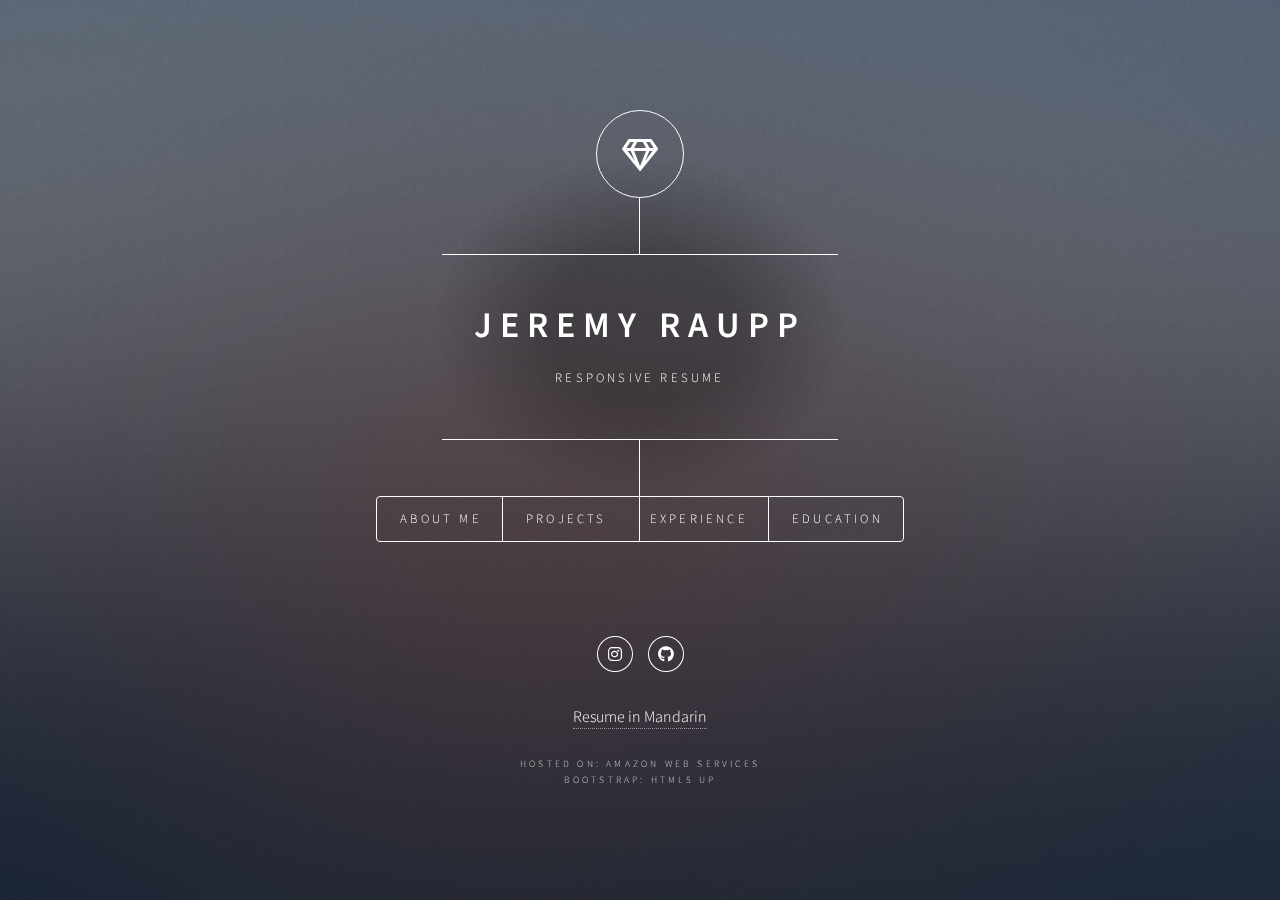
==== commit fb55770c: "Add files via upload" ====
--- a/My Homepage/index.html
+++ b/My Homepage/index.html
@@ -2,10 +2,11 @@
 <!--
 	Things to do...
 
-	about me::: add a picture
-	contact::: php email for inquires
+	fix and add pictures
 	translate webpage
-	add wechat icon and link
+	add aws badges
+	Fix nav bar
+
 -->
 <html>
 	<head>
@@ -17,357 +18,187 @@
 	</head>
 	<body class="is-preload">
 
-		<!-- Wrapper -->
+<!-- Wrapper -->
 			<div id="wrapper">
 
-				<!-- Header -->
-					<header id="header">
-						<div class="logo">
-							<span class="icon fa-gem"></span>
-						</div>
-						<div class="content">
-							<div class="inner">
-								<h1>Jeremy Raupp</h1>
-								<p>Responsive Resume</p>
-
-							</div>
-						</div>
-						<nav>
-							<ul>
-								<li><a href="#About">About Me</a></li>
-								<li><a href="#Experience">Experience</a></li>
-								<li><a href="#Education"> Education</a></li>
-								<li><a href="#Contact">Contact</a></li>
-								<!--<li><a href="#elements">Elements</a></li>-->
-							</ul>
-						</nav>
-					</header>
-
-				<!-- Main -->
-					<div id="main">
-
-						<!-- Intro -->
-							<article id="About">
-								<h2 class="major">About me</h2>
-								<span class="image main"><img src="images/pic01.jpg" alt="" /></span>
-								<p>I am a self taught Mandarin Chinese speaker and an Amazon Web Services Developer. I love diving head first into the hardest challenges out there. My current undertaking is to become fluent in all things AWS and DevOps. </p>
-								<p><strong>Name:</strong>  Jeremy Raupp</p>
-								<p><strong>Location:</strong>  Sarasota, Florida, USA</p>
-
-							</article>
-
-													<!-- Experience -->
-														<article id="Experience">
-															<h2 class="major">Experience</h2>
-																<div style="width:150px; height:200px">
-															<span class="image main"><img src="images/Work Pic.jpg" alt="" /></span>
-																</div>
-															<p><center>That which you most want to find, will be found where you least want to look.</center></p>
-															<p align="right">- Carl Jung</p><br>
-
-															<div class="table-wrapper">
-																<table>
-																	<thead>
-																		<tr>
-																			<th>Name</th>
-																			<th>Description</th>
-																			<th>Dates</th>
-																		</tr>
-																	</thead>
-																	<tbody>
-																		<tr>
-																			<td><a href="http://www.cdtc.edu.cn/english/"target="_blank" rel="noopener noreferrer">Chengdu Textile College</td>
-																			<td>Foreign Language Expert</td>
-																			<td>Sept 2018 - July 2019</td>
-																		</tr>
-																		<tr>
-																			<td><a href="https://www.archdaily.com/912370/experimental-primary-school-of-suzhou-science-and-technology-town-atelier-z-plus-dplus-studio"target="_blank" rel="noopener noreferrer">Suzhou Primary School</td>
-																			<td>Primary School Teacher</td>
-																			<td>Sept 2017 - July 2018</td>
-																		</tr>
-																		<tr>
-																			<td><a href="https://www.fcci-group.com/content/fcci/en.html"target="_blank" rel="noopener noreferrer">FCCI Insurance Group</td>
-																			<td>IT and Data Architecture Intern</td>
-																			<td>May 2015 - Jan 2016</td>
-																		</tr>
-																		<tr>
-																			<td><a href="https://www.dominos.com/en/"target="_blank" rel="noopener noreferrer">Domino's Pizza</td>
-																			<td>Shift Runner and Customer Service Rep</td>
-																			<td>Sept 2012 - Dec 2015</td>
-																		</tr>
-																</table>
-															</div>
-														</section>
-
-														</article>
-
-						<!-- Education -->
-							<article id="Education">
-								<h2 class="major">Education</h2>
-								<span class="image main"><img src="images/Grad Pic.jpg" alt="" /></span>
-								<p><center>If things are not failing, you are not innovating.</center></p>
-								<p align="right">- Elon Musk</p><br>
-
-								<section>
-									<div class="table-wrapper">
-										<table>
-											<thead>
-												<tr>
-													<th>Name</th>
-													<th>Description</th>
-													<th>Dates</th>
-												</tr>
-											</thead>
-											<tbody>
-												<tr>
-													<td><a href="https://aws.amazon.com/training/"target="_blank" rel="noopener noreferrer">AWS Training and Certification</td>
-													<td>Self-study for AWS Certifications and DevOps technologies.</td>
-													<td>September 2019 - Present</td>
-												</tr>
-												<tr>
-													<td><a href="https://www.fsu.edu"target="_blank" rel="noopener noreferrer">Florida State University</td>
-													<td>B.S. Management Information Systems Minor: Computer Science</td>
-													<td>August 2013 - May 2017</td>
-												</tr>
-												<tr>
-													<td><a href="https://www.sarasotacountyschools.net/schools/riverview/"target="_blank" rel="noopener noreferrer">Riverview Highschool</td>
-													<td>Business and Technology focus</td>
-													<td>August 2009 - May 2013</td>
-												</tr>
-												<tr>
-													<td><a href="https://www2.sarasotacountyschools.net/schools/pineview/"target="_blank" rel="noopener noreferrer">Pine View School</td>
-													<td>Elementary and Middle School</td>
-													<td>August 2002 - May 2009</td>
-												</tr>
-										</table>
-									</div>
-							</article>
-
-						<!-- Contact -->
-							<article id="Contact">
-								<h2 class="major">Contact</h2>
-								<form method="post" action="contact.php">
-									<div class="fields">
-										<div class="field half">
-											<label for="name">Name</label>
-											<input type="text" name="name" id="name" />
-										</div>
-										<div class="field half">
-											<label for="email">Email</label>
-											<input type="text" name="email" id="email" />
-										</div>
-										<div class="field">
-											<label for="message">Message</label>
-											<textarea name="message" id="message" rows="4"></textarea>
-										</div>
-									</div>
-									<ul class="actions">
-										<li><input type="submit" value="Send Message" class="primary"
-
-											<?php
-											$to_email = 'jeremyraupp@gmail.com';
-											$name = 'Testing PHP Mail';
-											$email = 'From: noreply @ company . com';
-											$message = 'This mail is sent using the PHP mail function';
-											mail($to_email,$name,$email,$message);
-											?>
-
-
-
-
-											</li>
-										<li><input type="reset" value="Reset" /></li>
-									</ul>
-								</form>
-								<ul class="icons">
-									<li><a href="#" class="icon brands fa-facebook-f"><span class="label">Facebook</span></a></li>
-									<li><a href="https://www.instagram.com/jeremyraupp/""target="_blank" rel="noopener noreferrer" class="icon brands fa-instagram"><span class="label">Instagram</span></a></li>
-									<li><a href="https://github.com/jraupp1"target="_blank" rel="noopener noreferrer" class="icon brands fa-github"><span class="label">GitHub</span></a></li>
-								</ul>
-							</article>
-
-
-
-
-
-
-
-
-						<!-- Elements -->
-
-
-
-
-
-
-
-
-
-
-							<article id="elements">
-								<h2 class="major">Elements</h2>
-
-								<section>
-									<h3 class="major">Text</h3>
-									<p>This is <b>bold</b> and this is <strong>strong</strong>. This is <i>italic</i> and this is <em>emphasized</em>.
-									This is <sup>superscript</sup> text and this is <sub>subscript</sub> text.
-									This is <u>underlined</u> and this is code: <code>for (;;) { ... }</code>. Finally, <a href="#">this is a link</a>.</p>
-									<hr />
-									<h2>Heading Level 2</h2>
-									<h3>Heading Level 3</h3>
-									<h4>Heading Level 4</h4>
-									<h5>Heading Level 5</h5>
-									<h6>Heading Level 6</h6>
-									<hr />
-									<h4>Blockquote</h4>
-									<blockquote>Fringilla nisl. Donec accumsan interdum nisi, quis tincidunt felis sagittis eget tempus euismod. Vestibulum ante ipsum primis in faucibus vestibulum. Blandit adipiscing eu felis iaculis volutpat ac adipiscing accumsan faucibus. Vestibulum ante ipsum primis in faucibus lorem ipsum dolor sit amet nullam adipiscing eu felis.</blockquote>
-									<h4>Preformatted</h4>
-									<pre><code>i = 0;
-
-while (!deck.isInOrder()) {
-    print 'Iteration ' + i;
-    deck.shuffle();
-    i++;
-}
-
-print 'It took ' + i + ' iterations to sort the deck.';</code></pre>
-								</section>
-
-								<section>
-									<h3 class="major">Lists</h3>
-
-									<h4>Unordered</h4>
-									<ul>
-										<li>Dolor pulvinar etiam.</li>
-										<li>Sagittis adipiscing.</li>
-										<li>Felis enim feugiat.</li>
-									</ul>
-
-									<h4>Alternate</h4>
-									<ul class="alt">
-										<li>Dolor pulvinar etiam.</li>
-										<li>Sagittis adipiscing.</li>
-										<li>Felis enim feugiat.</li>
-									</ul>
-
-									<h4>Icons</h4>
-									<ul class="icons">
-										<li><a href="#" class="icon brands fa-twitter"><span class="label">Twitter</span></a></li>
-										<li><a href="#" class="icon brands fa-facebook-f"><span class="label">Facebook</span></a></li>
-										<li><a href="#" class="icon brands fa-instagram"><span class="label">Instagram</span></a></li>
-										<li><a href="#" class="icon brands fa-github"><span class="label">Github</span></a></li>
-									</ul>
-
-									<h4>Actions</h4>
-									<ul class="actions">
-										<li><a href="#" class="button primary">Default</a></li>
-										<li><a href="#" class="button">Default</a></li>
-									</ul>
-									<ul class="actions stacked">
-										<li><a href="#" class="button primary">Default</a></li>
-										<li><a href="#" class="button">Default</a></li>
-									</ul>
-								</section>
-
-								<section>
-									<h3 class="major">Buttons</h3>
-									<ul class="actions">
-										<li><a href="#" class="button primary">Primary</a></li>
-										<li><a href="#" class="button">Default</a></li>
-									</ul>
-									<ul class="actions">
-										<li><a href="#" class="button">Default</a></li>
-										<li><a href="#" class="button small">Small</a></li>
-									</ul>
-									<ul class="actions">
-										<li><a href="#" class="button primary icon solid fa-download">Icon</a></li>
-										<li><a href="#" class="button icon solid fa-download">Icon</a></li>
-									</ul>
-									<ul class="actions">
-										<li><span class="button primary disabled">Disabled</span></li>
-										<li><span class="button disabled">Disabled</span></li>
-									</ul>
-								</section>
-
-								<section>
-									<h3 class="major">Form</h3>
-									<form method="post" action="#">
-										<div class="fields">
-											<div class="field half">
-												<label for="demo-name">Name</label>
-												<input type="text" name="demo-name" id="demo-name" value="" placeholder="Jane Doe" />
-											</div>
-											<div class="field half">
-												<label for="demo-email">Email</label>
-												<input type="email" name="demo-email" id="demo-email" value="" placeholder="jane@untitled.tld" />
-											</div>
-											<div class="field">
-												<label for="demo-category">Category</label>
-												<select name="demo-category" id="demo-category">
-													<option value="">-</option>
-													<option value="1">Manufacturing</option>
-													<option value="1">Shipping</option>
-													<option value="1">Administration</option>
-													<option value="1">Human Resources</option>
-												</select>
-											</div>
-											<div class="field half">
-												<input type="radio" id="demo-priority-low" name="demo-priority" checked>
-												<label for="demo-priority-low">Low</label>
-											</div>
-											<div class="field half">
-												<input type="radio" id="demo-priority-high" name="demo-priority">
-												<label for="demo-priority-high">High</label>
-											</div>
-											<div class="field half">
-												<input type="checkbox" id="demo-copy" name="demo-copy">
-												<label for="demo-copy">Email me a copy</label>
-											</div>
-											<div class="field half">
-												<input type="checkbox" id="demo-human" name="demo-human" checked>
-												<label for="demo-human">Not a robot</label>
-											</div>
-											<div class="field">
-												<label for="demo-message">Message</label>
-												<textarea name="demo-message" id="demo-message" placeholder="Enter your message" rows="6"></textarea>
-											</div>
-										</div>
-										<ul class="actions">
-											<li><input type="submit" value="Send Message" class="primary" /></li>
-											<li><input type="reset" value="Reset" /></li>
-										</ul>
-									</form>
-								</section>
-
-							</article>
-
-					</div>
-
-
-
-
-
-				<!-- Footer -->
-
-
-					<footer id="footer">
-						<a href="#Chinese">Resume in Mandarin</a><br>
-
-						<br><p class="copyright">Hosted on: Amazon Web Services</p>
-						<p class="copyright">Bootstrap: HTML5 UP</p>
-					</footer>
-
+<!-- Header -->
+	<header id="header">
+		<div class="logo">
+			<span class="icon fa-gem"></span>
+		</div>
+		<div class="content">
+			<div class="inner">
+				<h1>Jeremy Raupp</h1>
+					<p>Responsive Resume</p>
 			</div>
-
-		<!-- BG -->
-			<div id="bg"></div>
-
-		<!-- Scripts -->
+		</div>
+
+		<nav>
+			<ul>
+				<li><a href="#About"> About Me</a></li>
+				<li><a href="#Projects"> Projects</a></li>
+				<li><a href="#Experience"> Experience</a></li>
+				<li><a href="#Education"> Education</a></li>
+			</ul>
+		</nav>
+	</header>
+
+<!-- Main -->
+
+	<div id="main">
+
+<!-- About -->
+	<article id="About">
+		<h2 class="major">About me</h2>
+	
+	<span class="image main"><img src="images/pic01.jpg" alt="" /></span>
+
+		<p>I am a self-taught Mandarin Chinese speaker and a Certified Amazon Web Services Developer. I love diving headfirst into the hardest challenges out there. My current undertaking is to become fluent in all things AWS, Python, and DevOps. </p>
+		<p><strong>Email:</strong>   Jeremyraupp@gmail.com</p>
+		<p><strong>Location:</strong>  Sarasota, Florida, USA</p>
+
+	</article>
+
+
+<!-- Projects -->
+<article id="Projects">
+	<h2 class="major">Projects</h2>
+
+<span class="image main"><img src="images/pic01.jpg" alt="" /></span>
+
+	<p>In Progress</p>
+
+</article>
+
+
+<!-- Experience -->
+	<article id="Experience">
+		<h2 class="major">Experience</h2>
+
+	<span class="image main"><img src="images/pic01.jpg" alt="" /></span>
+
+		<p><center>That which you most want to find, will be found where you least want to look.</center></p>
+		<p align="right">- Carl Jung</p><br>
+
+	<div class="table-wrapper">
+		<table>
+			<thead>
+				<tr>
+					<th>Name</th>
+					<th>Description</th>
+					<th>Dates</th>
+				</tr>
+			</thead>
+		<tbody>
+				<tr>
+					<td><a href="http://www.cdtc.edu.cn/english/"target="_blank" rel="noopener noreferrer">Chengdu Textile College</td>
+					<td>Foreign Language Expert</td>
+					<td>Sept 2018 - July 2019</td>
+				</tr>
+
+				<tr>
+					<td><a href="https://www.archdaily.com/912370/experimental-primary-school-of-suzhou-science-and-technology-town-atelier-z-plus-dplus-studio"target="_blank" rel="noopener noreferrer">Suzhou Primary School</td>
+					<td>Primary School Teacher</td>
+					<td>Sept 2017 - July 2018</td>
+				</tr>
+				<tr>
+					<td><a href="https://www.fcci-group.com/content/fcci/en.html"target="_blank" rel="noopener noreferrer">FCCI Insurance Group</td>
+					<td>IT and Data Architecture Intern</td>
+					<td>May 2015 - Jan 2016</td>
+				</tr>
+				<tr>
+					<td><a href="https://www.dominos.com/en/"target="_blank" rel="noopener noreferrer">Domino's Pizza</td>
+					<td>Shift Runner and Customer Service Rep</td>
+					<td>Sept 2012 - Dec 2015</td>
+				</tr>
+		</table>
+	</div>
+	</section>
+
+	</article>
+
+
+<!-- Education -->
+	<article id="Education">
+		<h2 class="major">Education</h2>
+	<span class="image main"><img src="images/pic01.jpg" alt="" /></span>
+		<p><center>If things are not failing, you are not innovating.</center></p>
+		<p align="right">- Elon Musk</p><br>
+
+	<section>
+		<div class="table-wrapper">
+			<table>
+				<thead>
+					<tr>
+						<th>Name</th>
+						<th>Description</th>
+						<th>Dates</th>
+					</tr>
+				</thead>
+				<tbody>
+					<tr>
+						<td><a href="https://aws.amazon.com/training/"target="_blank" rel="noopener noreferrer">AWS Training and Certification</td>
+						<td>Self-study for AWS Certifications and DevOps technologies.</td>
+						<td>September 2019 - Present</td>
+					</tr>
+					<tr>
+						<td><a href="https://www.fsu.edu"target="_blank" rel="noopener noreferrer">Florida State University</td>
+						<td>B.S. Management Information Systems Minor: Computer Science</td>
+						<td>August 2013 - May 2017</td>
+					</tr>
+					<tr>
+						<td><a href="https://www.sarasotacountyschools.net/schools/riverview/"target="_blank" rel="noopener noreferrer">Riverview Highschool</td>
+						<td>Business and Technology focus</td>
+						<td>August 2009 - May 2013</td>
+					</tr>
+					<tr>
+						<td><a href="https://www2.sarasotacountyschools.net/schools/pineview/"target="_blank" rel="noopener noreferrer">Pine View School</td>
+						<td>Elementary and Middle School</td>
+						<td>August 2002 - May 2009</td>
+					</tr>
+				</table>
+			</div>
+	</article>
+						
+
+<!-- Elements -->
+
+	<article id="elements">
+			<h2 class="major">Elements</h2>
+		<section>
+			<pre><code>
+				i = 0;
+				while (!deck.isInOrder()) {
+   				print 'Iteration ' + i;
+    			deck.shuffle();
+   				i++;
+				}
+				print 'It took ' + i + ' iterations to sort the deck.';</code></pre>
+		</section>
+	</article>
+	</div>
+<!-- Footer -->
+
+		<footer id="footer">
+
+			<ul class="icons">
+				<li><a href="https://www.instagram.com/jeremyraupp/"target="_blank" rel="noopener noreferrer" class="icon brands fa-instagram"><span class="label">Instagram</span></a></li>
+				<li><a href="https://github.com/jraupp1"target="_blank" rel="noopener noreferrer" class="icon brands fa-github"><span class="label">GitHub</span></a></li>
+			</ul>
+
+			<a href="jeremyraupp.com/#Chinese"target="_blank" rel="noopener noreferrer">Resume in Mandarin<br>
+			<br><p class="copyright">Hosted on: Amazon Web Services</p>
+			<p class="copyright">Bootstrap: HTML5 UP</p>
+		</footer>
+	</div>
+
+<!-- BG -->
+		<div id="bg"></div>
+<!-- Scripts -->
 			<script src="assets/js/jquery.min.js"></script>
 			<script src="assets/js/browser.min.js"></script>
 			<script src="assets/js/breakpoints.min.js"></script>
 			<script src="assets/js/util.js"></script>
 			<script src="assets/js/main.js"></script>
-
 	</body>
 </html>
